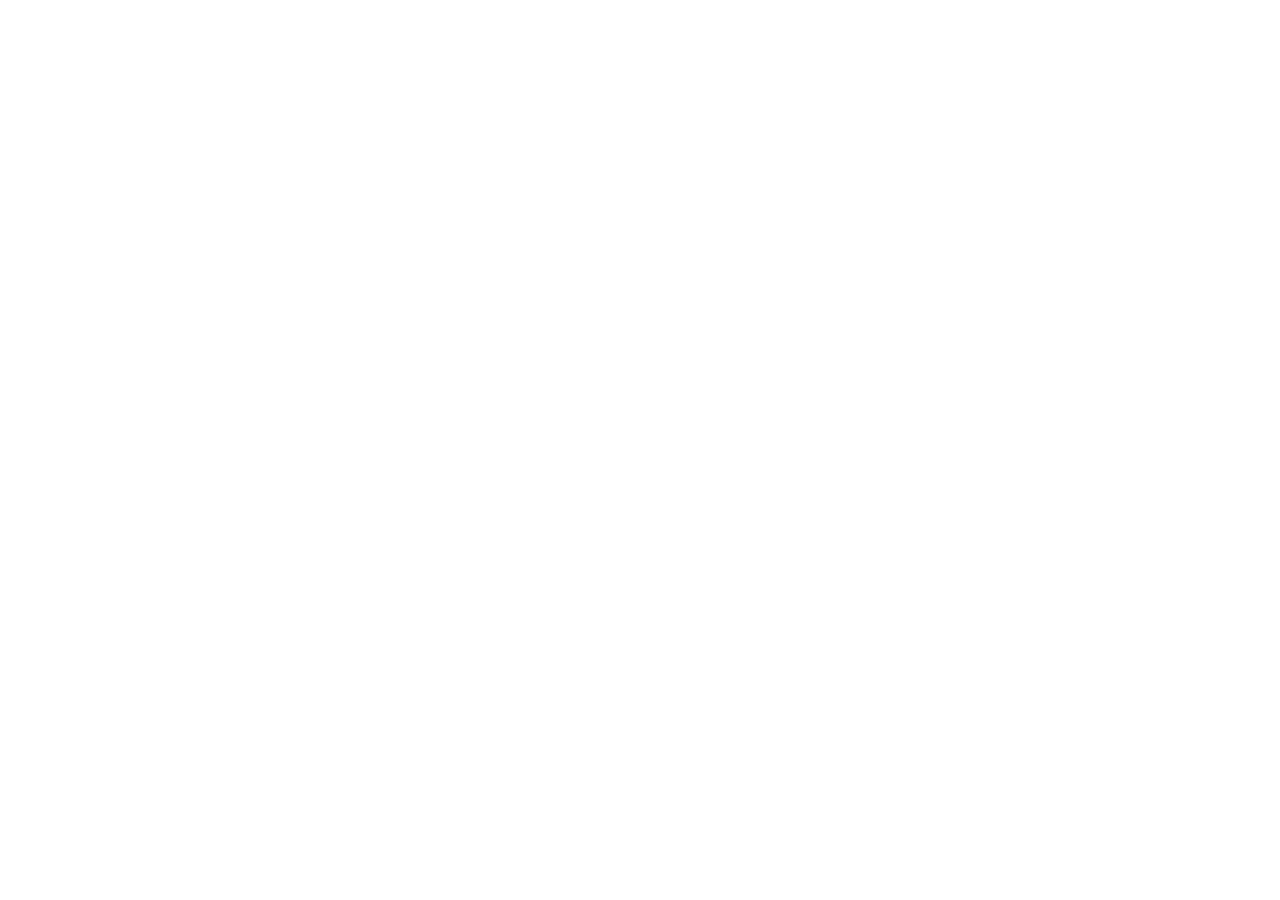
==== tiny-race/index.html @ f23712f1 "add tiny-race folder" ====
<!DOCTYPE html>
<html lang="en">
    <script src="https://cdn.jsdelivr.net/npm/p5@2.3.3/lib/p5.min.js"></script>
<head>
    <meta charset="UTF-8">
    <meta name="viewport" content="width=device-width, initial-scale=1.0">
    <title>Document</title>
    <script src="sketch.js"></script>
</head>
<body>
    
</body>
</html>
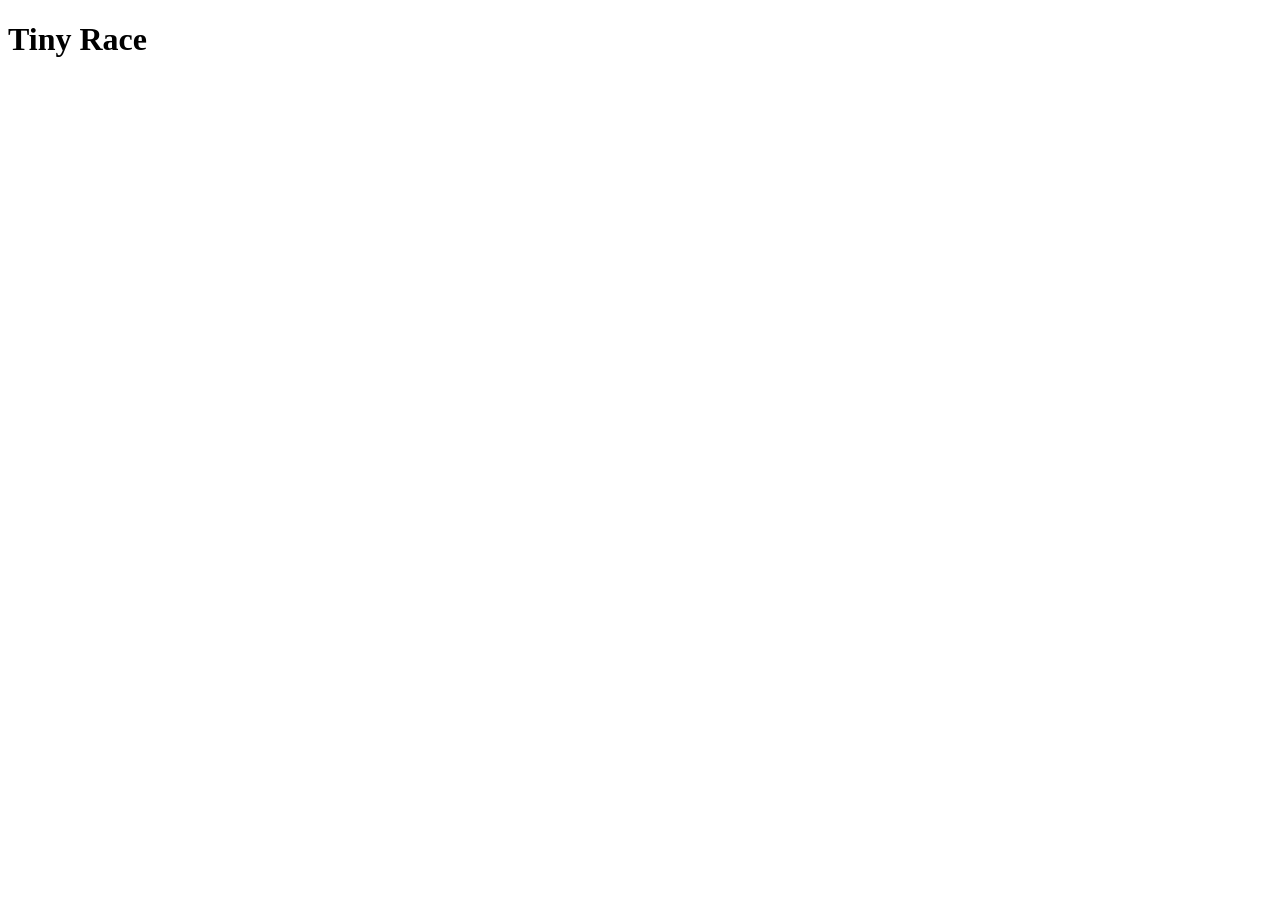
==== commit 287ffac5: "add tiny-race" ====
--- a/tiny-race/index.html
+++ b/tiny-race/index.html
@@ -1,13 +1,13 @@
 <!DOCTYPE html>
 <html lang="en">
-    <script src="https://cdn.jsdelivr.net/npm/p5@2.3.3/lib/p5.min.js"></script>
 <head>
     <meta charset="UTF-8">
     <meta name="viewport" content="width=device-width, initial-scale=1.0">
     <title>Document</title>
-    <script src="sketch.js"></script>
+    <script src="https://cdn.jsdelivr.net/npm/p5@2.3.3/lib/p5.min.js"></script>
 </head>
 <body>
-    
+    <h1>Tiny Race</h1>
+    <script src="sketch.js"></script>
 </body>
 </html>
